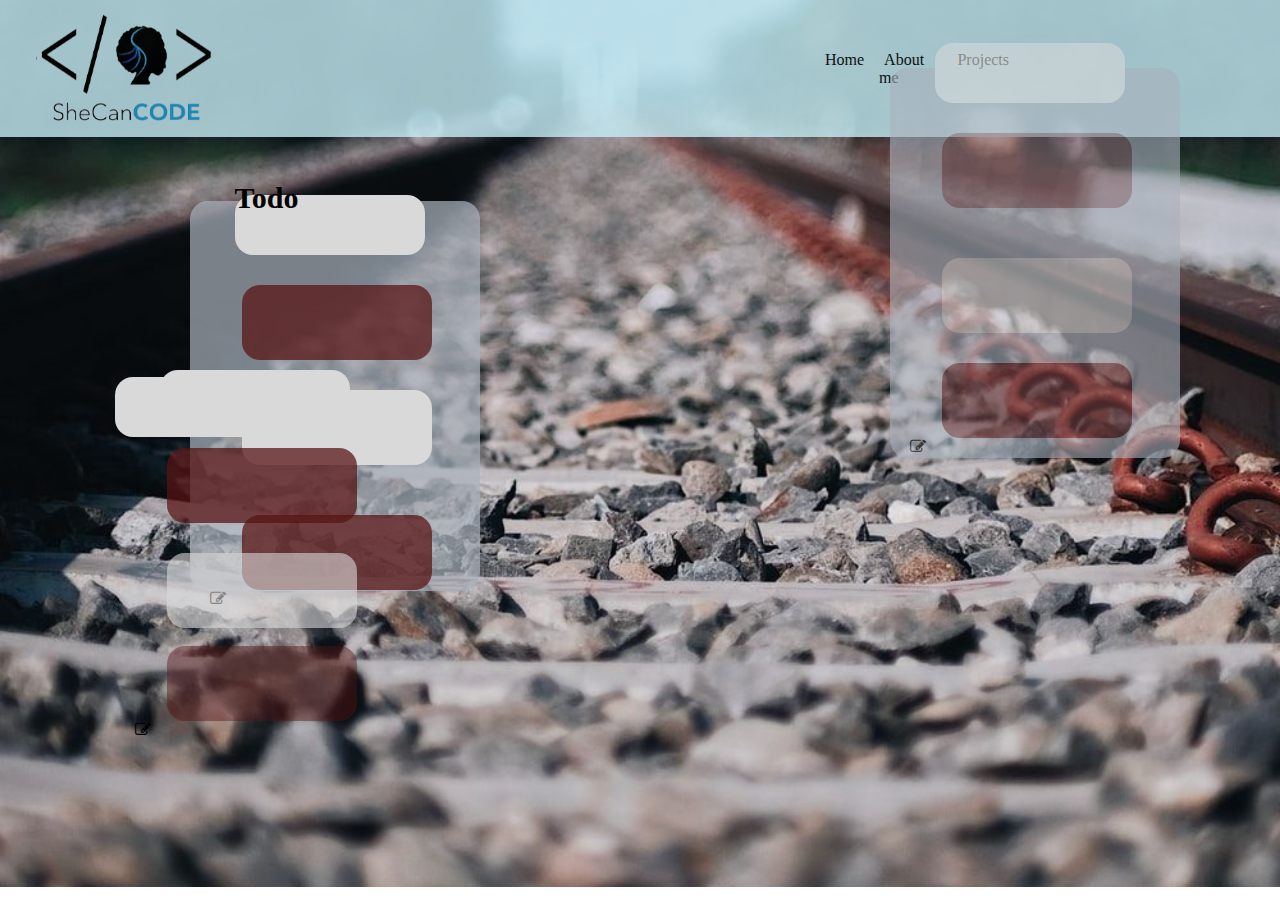
==== select.html @ dba559c1 "Add me" ====
<!DOCTYPE html>
<html lang="en">
<head>
    <meta charset="UTF-8">
    <meta http-equiv="X-UA-Compatible" content="IE=edge">
    <meta name="viewport" content="width=device-width, initial-scale=1.0">
    <link rel="stylesheet" href="todoList.css">
    <link rel="stylesheet" href="https://cdnjs.cloudflare.com/ajax/libs/font-awesome/4.7.0/css/font-awesome.css">
    <title>Document</title>
</head>
<body>
    <div class="Container">
        <div class="head">
            <a href="Index.html">
    <img src="Images/OG.png" alt="">
</a>
    <ul>
        <li>
           <a href="Login.html">Home</a></li>
           <!-- <li> <a href="Home">Service</a></li> -->
           <li>  <a href="Login.html">About me</a></li>
           <li>  <a href="select.css">Projects</a></li>
    </ul>
</div>
<div class="formContainer">

<div class="form">
<h2>Todo</h2>
    <div class="form_a"></div> 
    <div class="form_b"></div> 
    <div class="form_c"></div> 
    <div class="form_d"></div> 
    <i class="fa fa-pencil-square-o"  class="edit"></i>
</div> 
<div id="form2" class="form2_a">
    <div class="form2_a"></div> 
    <div class="form2_b"></div> 
    <div class="form2_c"></div> 
    <div class="form2_d"></div> 
    <i class="fa fa-pencil-square-o"  class="edit"></i>
</div> 
<div class="form3">
    
    <div class="form3_a"></div> 
    <div class="form3_b"></div> 
    <div class="form3_c"></div> 
    <div class="form3_d"></div> 
    <i class="fa fa-pencil-square-o" class="edit"></i>
</div> 

</div>
</body>
</html>
---- todoList.css ----
.Container{
    background-image: url(Images/nn.jpg);
    background-position: 50% 50%;
    background-size: cover;
     /* width: 1300px; */
    height: 100vh;
    margin-top: 1%;
    
}
html body{
    margin: 0px;
    padding: 0px;
}
.head a img{
    width: 180px;
    margin-left: 20%;
    margin-top: 10%;
}
h2{
    margin-top: -16%;
    font-size: 30px;
    margin-left: 10%;
}
.form{
    height: 350px;
    width: 250px   ;
    margin-top: 4%;
    margin-left: 100px;
    background-color: rgba(170, 178, 189, 0.705);
    /* opacity: 0.6; */
    border: none;
    padding: 20px;
    border-radius: 18px;
   
}
.form_a{
    height: 20px;
    width: 150px   ;
    margin-top: -18%;
    margin-left:25px;
    background-color: #D9D9D9;
    /* opacity: 0.6; */
    border: none;
    padding: 20px;
    border-radius: 18px;
   
}
.form_b{
    height: 35px;
    width: 150px   ;
    margin-top: 12%;
    margin-left:32px;
    background-color: #571313bb;
    /* opacity: 0.6; */
    border: none;
    padding: 20px;
    border-radius: 18px;
   
}
.form_c{
    height: 35px;
    width: 150px   ;
    margin-top: 12%;
    margin-left:32px;
    background-color: #D9D9D9;
    /* opacity: 0.6; */
    border: none;
    padding: 20px;
    border-radius: 18px;
   
}
.form_d{
    height: 35px;
    width: 150px   ;
    margin-top: 20%;
    margin-left:32px;
    background-color: #571313bb;
    /* opacity: 0.6; */
    border: none;
    padding: 20px;
    border-radius: 18px;
   
}



.form2{
    height: 350px;
    width: 250px   ;
    margin-top: -31%;
    margin-left: 450px;
    background-color:rgba(170, 178, 189, 0.705);
    opacity: 0.6;
    border: none;
    padding: 20px;
    border-radius: 18px;
   
}

.form2_a{
    height: 20px;
    width: 150px   ;
    margin-top: -18%;
    margin-left:25px;
    background-color:  #D9D9D9;
    /* opacity: 0.6; */
    border: none;
    padding: 20px;
    border-radius: 18px;
   
}
.form2_b{
    height: 35px;
    width: 150px   ;
    margin-top: 12%;
    margin-left:32px;
    background-color: #571313bb;
    /* opacity: 0.6; */
    border: none;
    padding: 20px;
    border-radius: 18px;
   
}
.form2_c{
    height: 35px;
    width: 150px   ;
    margin-top: 20%;
    margin-left:32px;
    background-color:#D9D9D9;
    opacity: 0.6;
    border: none;
    padding: 20px;
    border-radius: 18px;
   
}
.form2_d{
    height: 35px;
    width: 150px   ;
    margin-top: 12%;
    margin-left:32px;
    background-color: #571313bb;
    opacity: 0.6;
    border: none;
    padding: 20px;
    border-radius: 18px;
   
}


.form3{
    height: 350px;
    width: 250px   ;
    margin-top: -31%;
    margin-left: 800px;
    background-color: hsl(215, 13%, 70%);
    opacity: 0.6;
    border: none;
    padding: 20px;
    border-radius: 18px;
   
}
.form3_a{
    height: 20px;
    width: 150px   ;
    margin-top: -18%;
    margin-left:25px;
    background-color: #D9D9D9;
    /* opacity: 0.6; */
    border: none;
    padding: 20px;
    border-radius: 18px;
   
}
.form3_b{
    height: 35px;
    width: 150px   ;
    margin-top: 12%;
    margin-left:32px;
    background-color:  #571313bb;
    opacity: 0.6;
    border: none;
    padding: 20px;
    border-radius: 18px;
   
}
.form3_c{
    height: 35px;
    width: 150px   ;
    margin-top: 20%;
    margin-left:32px;
    background-color: #D9D9D9;
    /* opacity: 0.6; */
    /* opacity: 0.6; */
    border: none;
    padding: 20px;
    border-radius: 18px;
   
}
.form3_d{
    height: 35px;
    width: 150px   ;
    margin-top: 12%;
    margin-left:32px;
    background-color:  #571313bb;
    /* opacity: 0.6; */
    border: none;
    padding: 20px;
    border-radius: 18px;
   
}
#edit{
    float: center;
    position: absolute;
    margin-left: 30%;
}


.head{
    background-color: #C7EEF6;
    height: 150px;
    
    margin-left: 0%;
    margin-top: -2%;
    display: flex;
    text-decoration: none;
    opacity: 0.8;
    
} 
.formContainer{
    margin-top: 5%;
    margin-left: 7%;
}
.form_1{
    height: 45%;
    width: 35%;
    background-color: #cfc6c641;
    margin-top: -26%;
    margin-left: 2%;
}


ul{
    list-style: none;
    display: flex;
    justify-content: space-between;  
    float: right;
    margin-top: -5%;
    margin-left: 30%;
    width: 18%;
    padding: 10% 20%;
    text-decoration: none;
}
ul li{
    text-decoration: none;
    margin-right: 10px;
 
 size: 20%;

}
ul li a{
    text-decoration: none;
    /* background-color: rgb(255, 255, 255); */
   color: rgb(10, 10, 10); 
   padding: 5px;
 

}


h1{
    color: white;
    margin-left: 20%;
}
h1.Doc{
  color:   rgb(111, 152, 175);
  margin-top: 19%;
  margin-left: 14%;
   
}
h1.Trea{
    color:  black;
    margin-left:25%;
    margin-top: 2%;
     
  }
  form input{
      padding: 12px;
      margin: 0px;
      margin-bottom: 20px;
      /* margin-top: 10%; */
          /* float: center; */
          width: 90%;
          border-radius: 10px;
          background-color: #D9D9D9;
          border:none;
          font-size: 20px;
          font-style: normal;
   
  }
  button{
    padding: 6px;
     border-radius: 10%;
    margin-left: 50px;
    background-color: rgb(255, 255, 255);
    border: #D9D9D9;
    width: 110px;
    /* background-size: 100% 200%;
    background-position: 0% 0%;
    background-image: linear-gradient(to right, transparent 50%, #FE4880 50%); */
  }

 button.login{
    padding: 8px;
    margin-left: 30%;
    background-color:#d9d9d9;
    border:none ;
    width: 100px;
    margin-right: 10%;
   margin-top: 10%;
   border-radius: 10px;
  }
  button.SignUp{
    padding: 8px;
    margin-right: 5%;
    background-color:#D9D9D9;
    border:none ;
    width: 100px;
   float: right;
   margin-top: -9%;
   border-radius: 10px;
  }
  button.JoinUs{
    padding: 8px;
    margin-right: 5%;
    background-color:#519fc9;
    border:none ;
    width: 100px;
   float: right;
   border-radius: 10px;
   margin-top: -8%;
  }
div.more{
    padding: 16px;
    margin-left: 65px;
    background-color: rgb(111, 152, 175);
    border: rgb(111, 152, 175);
    width: 110px;
}
 li a:hover{
    color: rgb(250, 248, 248);
    width: 10%;
    background-color: #519fc9;
    padding: 5px;
}

.footer{
    background-color:  #C7EEF6;
    height: 135px;
    margin-left: 0%;
    margin-top: 2%;
    display: flex;
    text-decoration: none;
    opacity: 0.8;
    
} 
h1.task{
    color: black; 
}
h1.system{
    color: rgb(221, 210, 210);
    margin-top: -5%;
   
}

h2.copy{
    margin-left: 40%;
}
a.more{
    padding: 8px;
    text-decoration: none;
    color: black;
  }
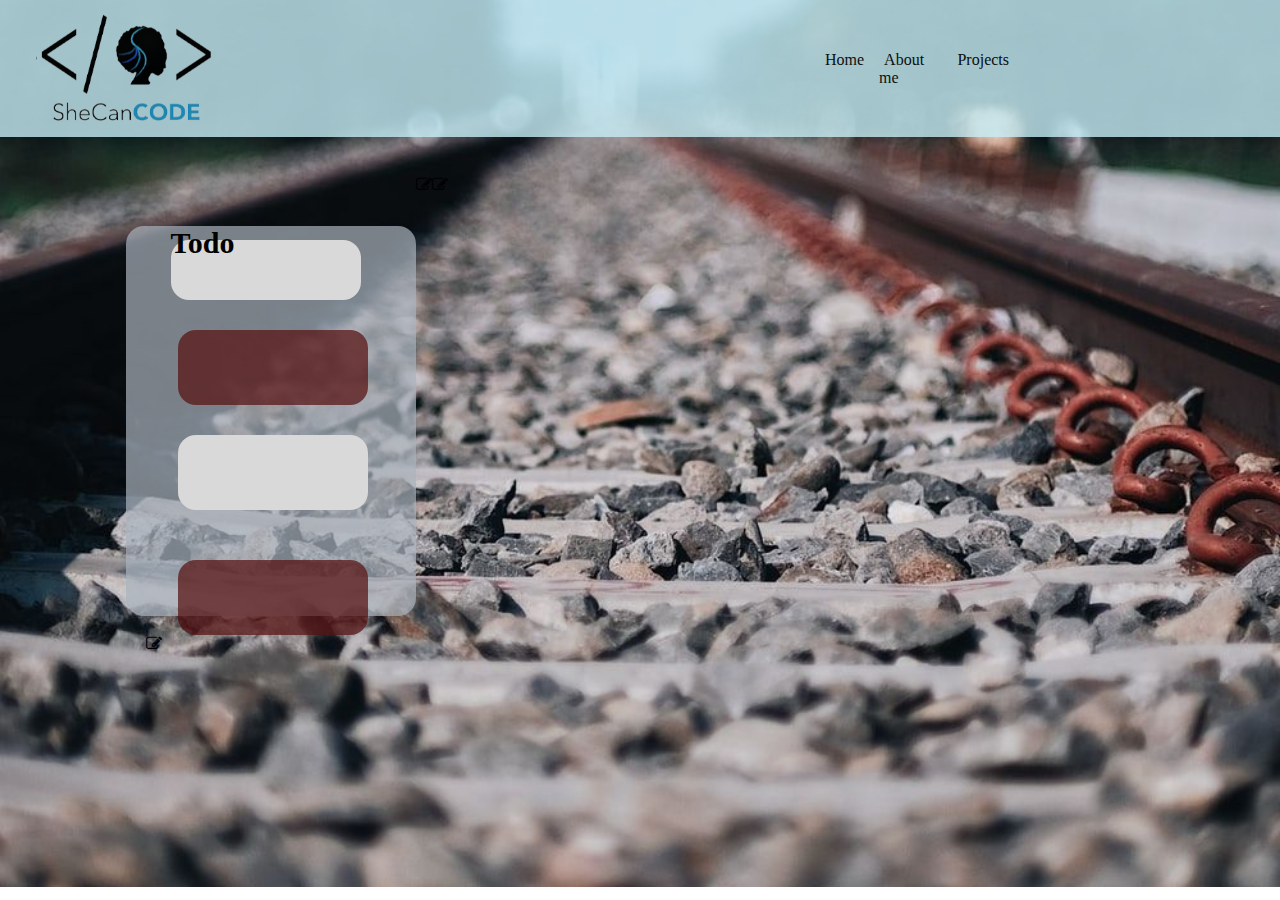
==== commit 075a5fc0: "Add new Icons" ====
--- a/select.html
+++ b/select.html
@@ -36,8 +36,10 @@
     <div class="form2_a"></div> 
     <div class="form2_b"></div> 
     <div class="form2_c"></div> 
-    <div class="form2_d"></div> 
-    <i class="fa fa-pencil-square-o"  class="edit"></i>
+    <div class="form2_d">
+<i class="fa fa-pencil-square-o"  class="edit"></i>
+    </div> 
+    
 </div> 
 <div class="form3">
     
--- a/todoList.css
+++ b/todoList.css
@@ -17,8 +17,13 @@
     margin-top: 10%;
 }
 h2{
-    margin-top: -16%;
+    margin-top: -8%;
     font-size: 30px;
+    margin-left: 10%;
+}
+h3{
+    margin-top: 1%;
+    font-size: 23px;
     margin-left: 10%;
 }
 .form{
@@ -33,6 +38,11 @@
     border-radius: 18px;
    
 }
+.formContainer{
+    margin-top: 3%;
+    margin-left: 2%;
+    display: flex;
+}
 .form_a{
     height: 20px;
     width: 150px   ;
@@ -82,138 +92,50 @@
    
 }
 
-
-
-.form2{
-    height: 350px;
-    width: 250px   ;
-    margin-top: -31%;
-    margin-left: 450px;
-    background-color:rgba(170, 178, 189, 0.705);
-    opacity: 0.6;
-    border: none;
-    padding: 20px;
-    border-radius: 18px;
-   
-}
-
-.form2_a{
-    height: 20px;
-    width: 150px   ;
-    margin-top: -18%;
-    margin-left:25px;
-    background-color:  #D9D9D9;
-    /* opacity: 0.6; */
-    border: none;
-    padding: 20px;
-    border-radius: 18px;
-   
-}
-.form2_b{
-    height: 35px;
-    width: 150px   ;
-    margin-top: 12%;
-    margin-left:32px;
-    background-color: #571313bb;
-    /* opacity: 0.6; */
-    border: none;
-    padding: 20px;
-    border-radius: 18px;
-   
-}
-.form2_c{
-    height: 35px;
-    width: 150px   ;
-    margin-top: 20%;
-    margin-left:32px;
-    background-color:#D9D9D9;
-    opacity: 0.6;
-    border: none;
-    padding: 20px;
-    border-radius: 18px;
-   
-}
-.form2_d{
-    height: 35px;
-    width: 150px   ;
-    margin-top: 12%;
-    margin-left:32px;
-    background-color: #571313bb;
-    opacity: 0.6;
-    border: none;
-    padding: 20px;
-    border-radius: 18px;
-   
-}
-
-
-.form3{
-    height: 350px;
-    width: 250px   ;
-    margin-top: -31%;
-    margin-left: 800px;
-    background-color: hsl(215, 13%, 70%);
-    opacity: 0.6;
-    border: none;
-    padding: 20px;
-    border-radius: 18px;
-   
-}
-.form3_a{
-    height: 20px;
-    width: 150px   ;
-    margin-top: -18%;
-    margin-left:25px;
-    background-color: #D9D9D9;
-    /* opacity: 0.6; */
-    border: none;
-    padding: 20px;
-    border-radius: 18px;
-   
-}
-.form3_b{
-    height: 35px;
-    width: 150px   ;
-    margin-top: 12%;
-    margin-left:32px;
-    background-color:  #571313bb;
-    opacity: 0.6;
-    border: none;
-    padding: 20px;
-    border-radius: 18px;
-   
-}
-.form3_c{
-    height: 35px;
-    width: 150px   ;
-    margin-top: 20%;
-    margin-left:32px;
-    background-color: #D9D9D9;
-    /* opacity: 0.6; */
-    /* opacity: 0.6; */
-    border: none;
-    padding: 20px;
-    border-radius: 18px;
-   
-}
-.form3_d{
-    height: 35px;
-    width: 150px   ;
-    margin-top: 12%;
-    margin-left:32px;
-    background-color:  #571313bb;
-    /* opacity: 0.6; */
-    border: none;
-    padding: 20px;
-    border-radius: 18px;
-   
-}
 #edit{
     float: center;
     position: absolute;
-    margin-left: 30%;
-}
-
+    margin-left: 9%;
+}
+#edit1{
+    float: center;
+    position: absolute;
+    margin-left: 9%;
+}
+#todo{
+    float: center;
+    position: absolute;
+    margin-left: 6.5%;
+    margin-top: -3.2%;
+}
+#list{
+    float: center;
+    position: absolute;
+    margin-left: 8%;
+    margin-top: -3.2%;
+    font-size: 20px;
+}
+.form_b img{
+    width: 30px;
+    height: 28px;
+    margin-top: -80%;
+    margin-left: 60%;
+    margin-bottom: 25%;
+}
+.form_c img{
+    width: 33px;
+    height: 30px;
+    margin-top: -80%;
+    margin-left: 60%;
+    margin-bottom: 25%;
+}
+#list1{
+    float: center;
+    position: absolute;
+    margin-left: 6.3%;
+    margin-top: -3.5%;
+   font-size: 20px;
+}
 
 .head{
     background-color: #C7EEF6;
@@ -226,10 +148,7 @@
     opacity: 0.8;
     
 } 
-.formContainer{
-    margin-top: 5%;
-    margin-left: 7%;
-}
+
 .form_1{
     height: 45%;
     width: 35%;
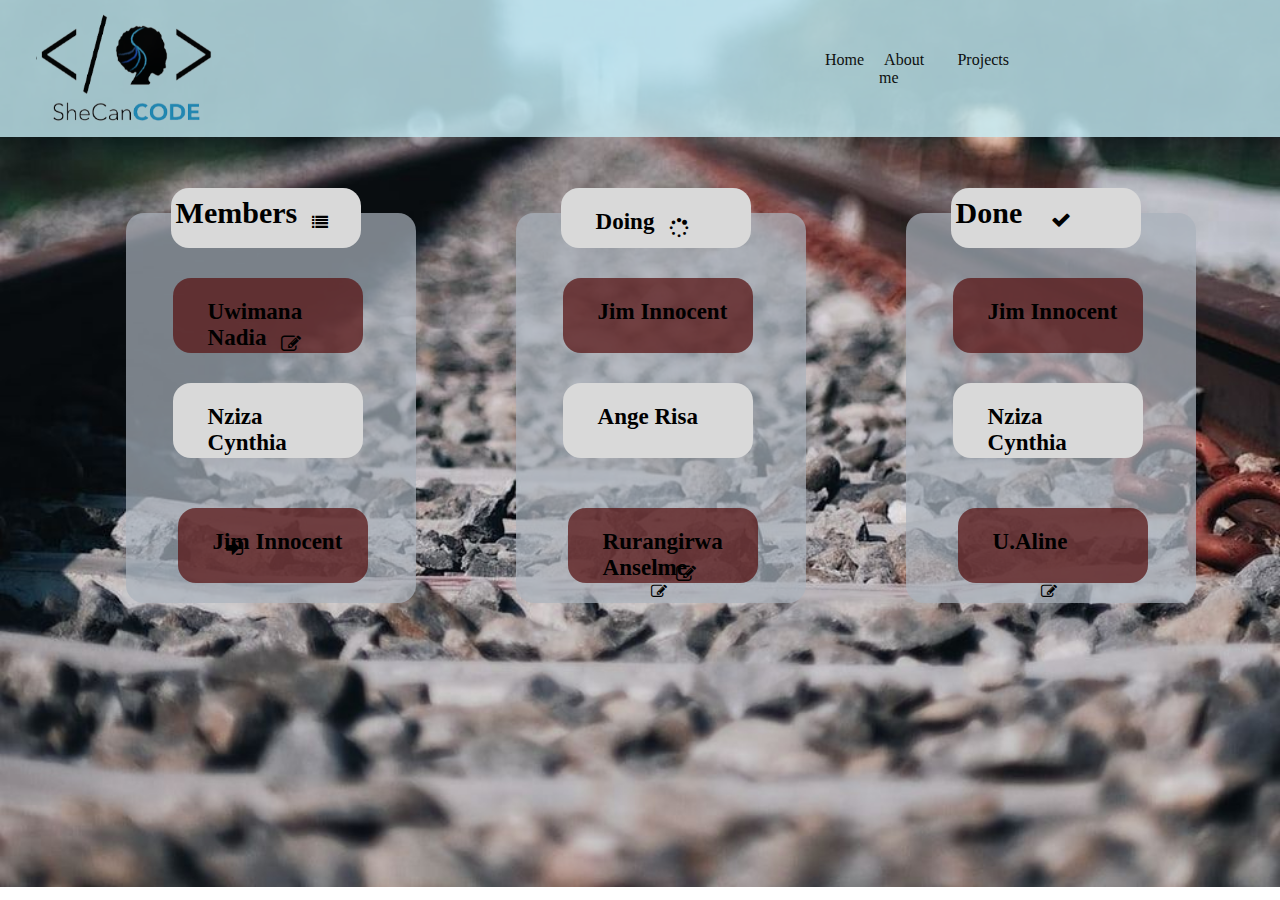
==== commit 3e2b5d42: "Add new updates" ====
--- a/select.html
+++ b/select.html
@@ -1,55 +1,101 @@
 <!DOCTYPE html>
 <html lang="en">
+
 <head>
     <meta charset="UTF-8">
     <meta http-equiv="X-UA-Compatible" content="IE=edge">
     <meta name="viewport" content="width=device-width, initial-scale=1.0">
-    <link rel="stylesheet" href="todoList.css">
+    <link rel="stylesheet" href="select.css">
     <link rel="stylesheet" href="https://cdnjs.cloudflare.com/ajax/libs/font-awesome/4.7.0/css/font-awesome.css">
     <title>Document</title>
 </head>
+
 <body>
     <div class="Container">
         <div class="head">
             <a href="Index.html">
-    <img src="Images/OG.png" alt="">
-</a>
-    <ul>
-        <li>
-           <a href="Login.html">Home</a></li>
-           <!-- <li> <a href="Home">Service</a></li> -->
-           <li>  <a href="Login.html">About me</a></li>
-           <li>  <a href="select.css">Projects</a></li>
-    </ul>
-</div>
-<div class="formContainer">
+                <img src="Images/OG.png" alt="">
+            </a>
+            <ul>
+                <li>
+                    <a href="Index.html">Home</a>
+                   
+                </li>
+                <!-- <li> <a href="Home">Service</a></li> -->
+                <li> <a href="Index.html">About me</a></li>
+                <li> <a href="Index.html">Projects</a></li>
+            </ul>
+        </div>
+        <div class="formContainer">
 
-<div class="form">
-<h2>Todo</h2>
-    <div class="form_a"></div> 
-    <div class="form_b"></div> 
-    <div class="form_c"></div> 
-    <div class="form_d"></div> 
-    <i class="fa fa-pencil-square-o"  class="edit"></i>
-</div> 
-<div id="form2" class="form2_a">
-    <div class="form2_a"></div> 
-    <div class="form2_b"></div> 
-    <div class="form2_c"></div> 
-    <div class="form2_d">
-<i class="fa fa-pencil-square-o"  class="edit"></i>
-    </div> 
-    
-</div> 
-<div class="form3">
-    
-    <div class="form3_a"></div> 
-    <div class="form3_b"></div> 
-    <div class="form3_c"></div> 
-    <div class="form3_d"></div> 
-    <i class="fa fa-pencil-square-o" class="edit"></i>
-</div> 
 
-</div>
+            <div class="form">
+
+                <div class="form_a" id="team">
+                    <h2>Members</h2>
+                     	<i class="fa fa-list"id="todo"></i>
+                </div>
+                <div class="form_b">
+                    <h3>Uwimana Nadia</h3>
+                    <i class="fa fa-pencil-square-o"id="list"></i>
+                </div>
+                <div class="form_c">
+                    <h3>Nziza Cynthia</h3>
+                </div>
+                <div class="form_d">
+                    <h3>Jim Innocent</h3>
+                </div>
+                <i class="fa fa-sign-in"id="list1"></i>
+            
+            </div>
+            <!-- <i class="fa fa-user-plus"id="list"></i> -->
+            <div class="form">
+
+                <div class="form_a">
+                    <h3>Doing</h3>
+                     	
+
+             <i class="fa fa-spinner"id="list"></i>
+                </div>
+                <div class="form_b">
+                    <h3>Jim Innocent</h3>
+                    <!-- <img src="Images/sdewad.png" alt=""> -->
+                </div>
+                <div class="form_c">
+                    <h3>Ange Risa   </h3>
+                    <!-- <img src="Images/se.png" alt=""> -->
+                </div>
+                <div class="form_d">
+                    <h3>Rurangirwa Anselme</h3>
+                    <i class="fa fa-pencil-square-o"id="list"></i>
+                </div>
+                
+                <i class="fa fa-pencil-square-o" id="edit1" ></i>
+            </div>
+            <div class="form">
+
+                <div class="form_a">
+                    <h2>Done</h2>
+                    <i class="fa fa-check"id="list1"></i>
+                </div>
+                <div class="form_b">
+                    <h3>Jim Innocent</h3>
+                    <!-- <img src="Images/lgn.png" alt=""> -->
+                </div>
+                <div class="form_c">
+                    <h3>Nziza Cynthia</h3>
+                     	
+
+<!-- <i class="fa fa-sign-in"id="list"></i> -->
+                </div>
+                <div class="form_d">
+                    <h3>U.Aline</h3>
+                    <!-- <img src="Images/hm.png" alt=""> -->
+                </div>
+                <i class="fa fa-pencil-square-o" id="edit"></i>
+            </div>
+
+        </div>
 </body>
+
 </html>--- a/select.css
+++ b/select.css
@@ -0,0 +1,319 @@
+.Container{
+    background-image: url(Images/nn.jpg);
+    background-position: 50% 50%;
+    background-size: cover;
+     /* width: 1300px; */
+    height: 100vh;
+    margin-top: 1%;
+    
+}
+html body{
+    margin: 0px;
+    padding: 0px;
+}
+.head a img{
+    width: 180px;
+    margin-left: 20%;
+    margin-top: 10%;
+}
+.form_a h2{
+    margin-left: -10%;
+}
+
+h2{
+    margin-top: -8%;
+    font-size: 30px;
+    margin-left: 3%;
+}
+h3{
+    margin-top: 1%;
+    font-size: 23px;
+    margin-left: 10%;
+}
+.form{
+    height: 350px;
+    width: 250px   ;
+    margin-top: 4%;
+    margin-left: 100px;
+    background-color: rgba(170, 178, 189, 0.705);
+    /* opacity: 0.6; */
+    border: none;
+    padding: 20px;
+    border-radius: 18px;
+   
+}
+.formContainer{
+    margin-top: 2%;
+    margin-left: 2%;
+    display: flex;
+}
+.form_a{
+    height: 20px;
+    width: 150px   ;
+    margin-top: -18%;
+    margin-left:25px;
+    background-color: #D9D9D9;
+    /* opacity: 0.6; */
+    border: none;
+    padding: 20px;
+    border-radius: 18px;
+   
+}
+.form_b{
+    height: 35px;
+    width: 150px   ;
+    margin-top: 12%;
+    margin-left:27px;
+    background-color: #571313bb;
+    /* opacity: 0.6; */
+    border: none;
+    padding: 20px;
+    border-radius: 18px;
+   
+}
+.form_c{
+    height: 35px;
+    width: 150px   ;
+    margin-top: 12%;
+    margin-left:27px;
+    background-color: #D9D9D9;
+    /* opacity: 0.6; */
+    border: none;
+    padding: 20px;
+    border-radius: 18px;
+   
+}
+.form_d{
+    height: 35px;
+    width: 150px   ;
+    margin-top: 20%;
+    margin-left:32px;
+    background-color: #571313bb;
+    /* opacity: 0.6; */
+    border: none;
+    padding: 20px;
+    border-radius: 18px;
+   
+}
+
+#edit{
+    float: center;
+    position: absolute;
+    margin-left: 9%;
+}
+#edit1{
+    float: center;
+    position: absolute;
+    margin-left: 9%;
+}
+#todo{
+    float: center;
+    position: absolute;
+    margin-left: 9.5%;
+    margin-top: -3.2%;
+}
+#list{
+    float: center;
+    position: absolute;
+    margin-left: 6.9%;
+    margin-top: -3.2%;
+    font-size: 20px;
+}
+#list1{
+    float: center;
+    position: absolute;
+    margin-left: 9.9%;
+    margin-top: -23.2%;
+    font-size: 20px;
+}
+.form_b img{
+    width: 30px;
+    height: 28px;
+    margin-top: -80%;
+    margin-left: 60%;
+    margin-bottom: 25%;
+}
+.form_c img{
+    width: 33px;
+    height: 30px;
+    margin-top: -80%;
+    margin-left: 60%;
+    margin-bottom: 25%;
+}
+.form_d img{
+    width: 30px;
+    height: 36px;
+    margin-top: -60%;
+    margin-left: 83%;
+    margin-bottom: 17%;
+}
+#list1{
+    float: center;
+    position: absolute;
+    margin-left: 6.3%;
+    margin-top: -3.5%;
+   font-size: 20px;
+}
+
+.head{
+    background-color: #C7EEF6;
+    height: 150px;
+    
+    margin-left: 0%;
+    margin-top: -2%;
+    display: flex;
+    text-decoration: none;
+    opacity: 0.8;
+    
+} 
+
+.form_1{
+    height: 45%;
+    width: 35%;
+    background-color: #cfc6c641;
+    margin-top: -26%;
+    margin-left: 2%;
+}
+
+
+ul{
+    list-style: none;
+    display: flex;
+    justify-content: space-between;  
+    float: right;
+    margin-top: -5%;
+    margin-left: 30%;
+    width: 18%;
+    padding: 10% 20%;
+    text-decoration: none;
+}
+ul li{
+    text-decoration: none;
+    margin-right: 10px;
+ 
+ size: 20%;
+
+}
+ul li a{
+    text-decoration: none;
+    /* background-color: rgb(255, 255, 255); */
+   color: rgb(10, 10, 10); 
+   padding: 5px;
+ 
+
+}
+
+
+h1{
+    color: white;
+    margin-left: 20%;
+}
+h1.Doc{
+  color:   rgb(111, 152, 175);
+  margin-top: 19%;
+  margin-left: 14%;
+   
+}
+h1.Trea{
+    color:  black;
+    margin-left:25%;
+    margin-top: 2%;
+     
+  }
+  form input{
+      padding: 12px;
+      margin: 0px;
+      margin-bottom: 20px;
+      /* margin-top: 10%; */
+          /* float: center; */
+          width: 90%;
+          border-radius: 10px;
+          background-color: #D9D9D9;
+          border:none;
+          font-size: 20px;
+          font-style: normal;
+   
+  }
+  button{
+    padding: 6px;
+     border-radius: 10%;
+    margin-left: 50px;
+    background-color: rgb(255, 255, 255);
+    border: #D9D9D9;
+    width: 110px;
+    /* background-size: 100% 200%;
+    background-position: 0% 0%;
+    background-image: linear-gradient(to right, transparent 50%, #FE4880 50%); */
+  }
+
+ button.login{
+    padding: 8px;
+    margin-left: 30%;
+    background-color:#d9d9d9;
+    border:none ;
+    width: 100px;
+    margin-right: 10%;
+   margin-top: 10%;
+   border-radius: 10px;
+  }
+  button.SignUp{
+    padding: 8px;
+    margin-right: 5%;
+    background-color:#D9D9D9;
+    border:none ;
+    width: 100px;
+   float: right;
+   margin-top: -9%;
+   border-radius: 10px;
+  }
+  button.JoinUs{
+    padding: 8px;
+    margin-right: 5%;
+    background-color:#519fc9;
+    border:none ;
+    width: 100px;
+   float: right;
+   border-radius: 10px;
+   margin-top: -8%;
+  }
+div.more{
+    padding: 16px;
+    margin-left: 65px;
+    background-color: rgb(111, 152, 175);
+    border: rgb(111, 152, 175);
+    width: 110px;
+}
+ li a:hover{
+    color: rgb(250, 248, 248);
+    width: 10%;
+    background-color: #519fc9;
+    padding: 5px;
+}
+
+.footer{
+    background-color:  #C7EEF6;
+    height: 135px;
+    margin-left: 0%;
+    margin-top: 2%;
+    display: flex;
+    text-decoration: none;
+    opacity: 0.8;
+    
+} 
+h1.task{
+    color: black; 
+}
+h1.system{
+    color: rgb(221, 210, 210);
+    margin-top: -5%;
+   
+}
+
+h2.copy{
+    margin-left: 40%;
+}
+a.more{
+    padding: 8px;
+    text-decoration: none;
+    color: black;
+  }
